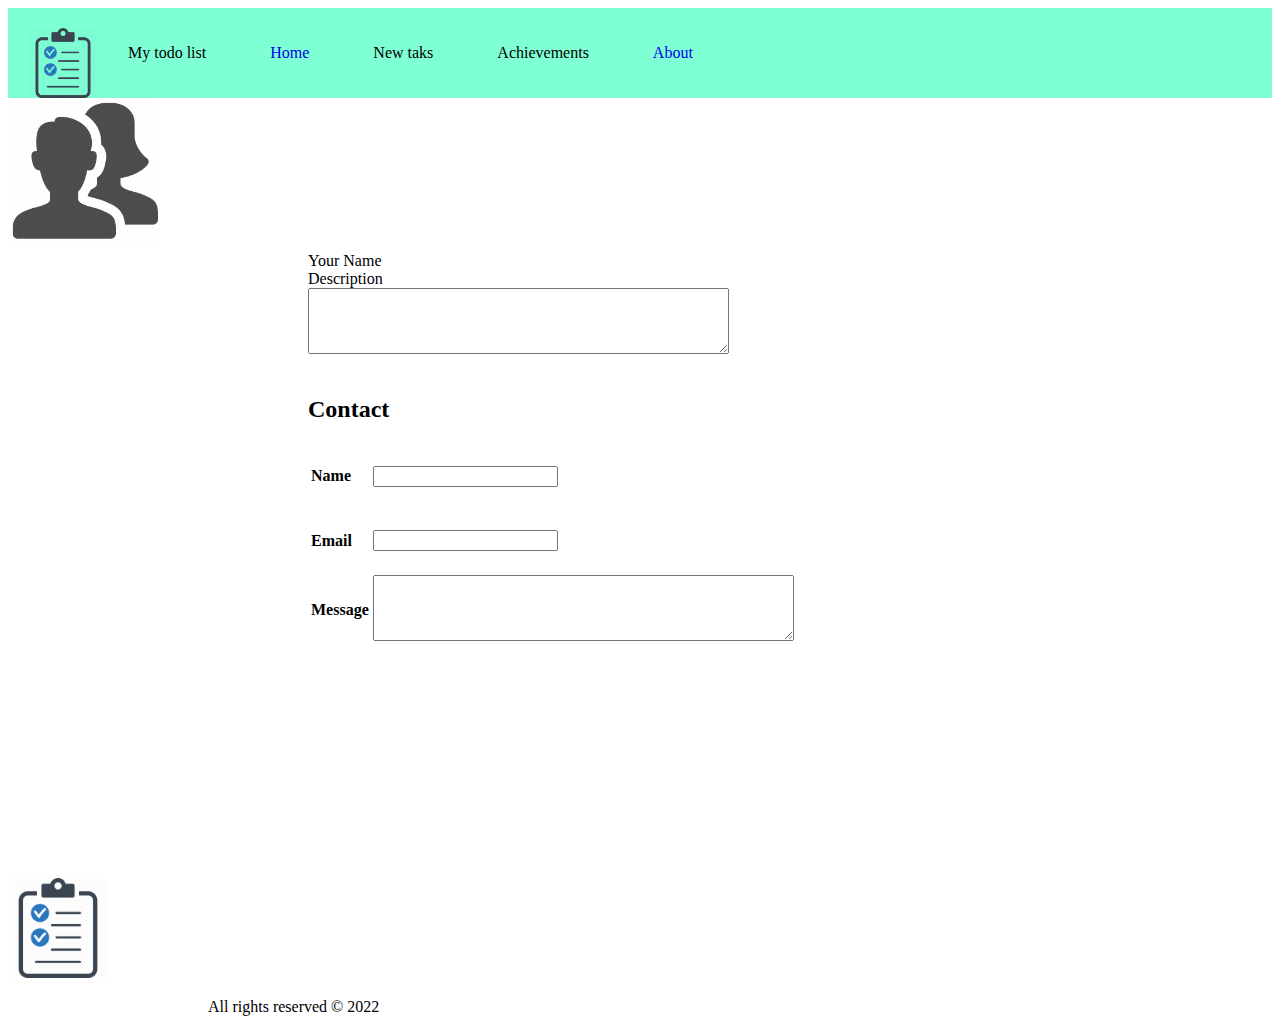
==== about.html @ 62ee99fc "add about me file" ====
<!DOCTYPE html>
<html lang="en">

<head>
    <meta charset="UTF-8">
    <meta http-equiv="X-UA-Compatible" content="IE=edge">
    <meta name="viewport" content="width=device-width, initial-scale=1.0">
    <title>Document</title>
    <link rel="stylesheet" href="./style.css">
</head>

<body>
    <header>

        <nav class="navigation">
            <img id="img1" src="images/todo-list-icon-17.jpg " alt="Logo " width="70 " height="70 ">
            <ul>
                <li><label for=" ">My todo list</label></li>
                <li>
                    <a href="index.html ">Home</a></li>
                <li>
                    <label for=" ">New taks </label></li>
                <li>
                    <label for=" ">Achievements</label></li>
                <li>
                    <a href="about.html ">About</a></li>
            </ul>




        </nav>

    </header>
    <main>
        <img src="images/male female icon.png" alt="put your image" width="150 " height="150 ">

        <div id="namediv">
            <label for="">Your Name</label>
            <br>
            <label for="">Description</label>
            <br>
            <textarea name="Description" rows="4" cols="50"></textarea>
            <br>
            <br>
            <h2>Contact</h2>
            <table>
                <tr>
                    <td>
                        <h4>Name</h4>
                    </td>
                    <td><input type="text"></td>
                </tr>
                <tr>
                    <td>
                        <h4>Email</h4>
                    </td>
                    <td><input type="text"></td>
                </tr>
                <tr>
                    <td>
                        <h4>Message</h4>
                    </td>
                    <td><textarea name="message" rows="4" cols="50"></textarea></td>
                </tr>

            </table>


        </div>

    </main>

    <footer>
        <img src="images/todo-list-icon-17.jpg " alt="Logo " width="100 " height="100 ">
        <p>All rights reserved © 2022</p>
    </footer>
</body>

</html>
---- style.css ----
.navigation {
            background-color: aquamarine;
            padding: 20px;
        }
        
        #img2 {
            float: right;
        }
        
        #indexTab {
            width: 200px;
            height: 500px;
            margin-left: auto;
            margin-right: auto;
        }
        
        #img1 {
            float: left;
        }
        
        li {
            display: inline;
            padding: 30px;
        }
        
        .navigation a {
            text-decoration: none;
        }
        
        #namediv {
            margin-left: 300px;
        }
        
        footer {
            margin-top: 230px;
        }
        
        footer p {
            margin-left: 200px;
        }
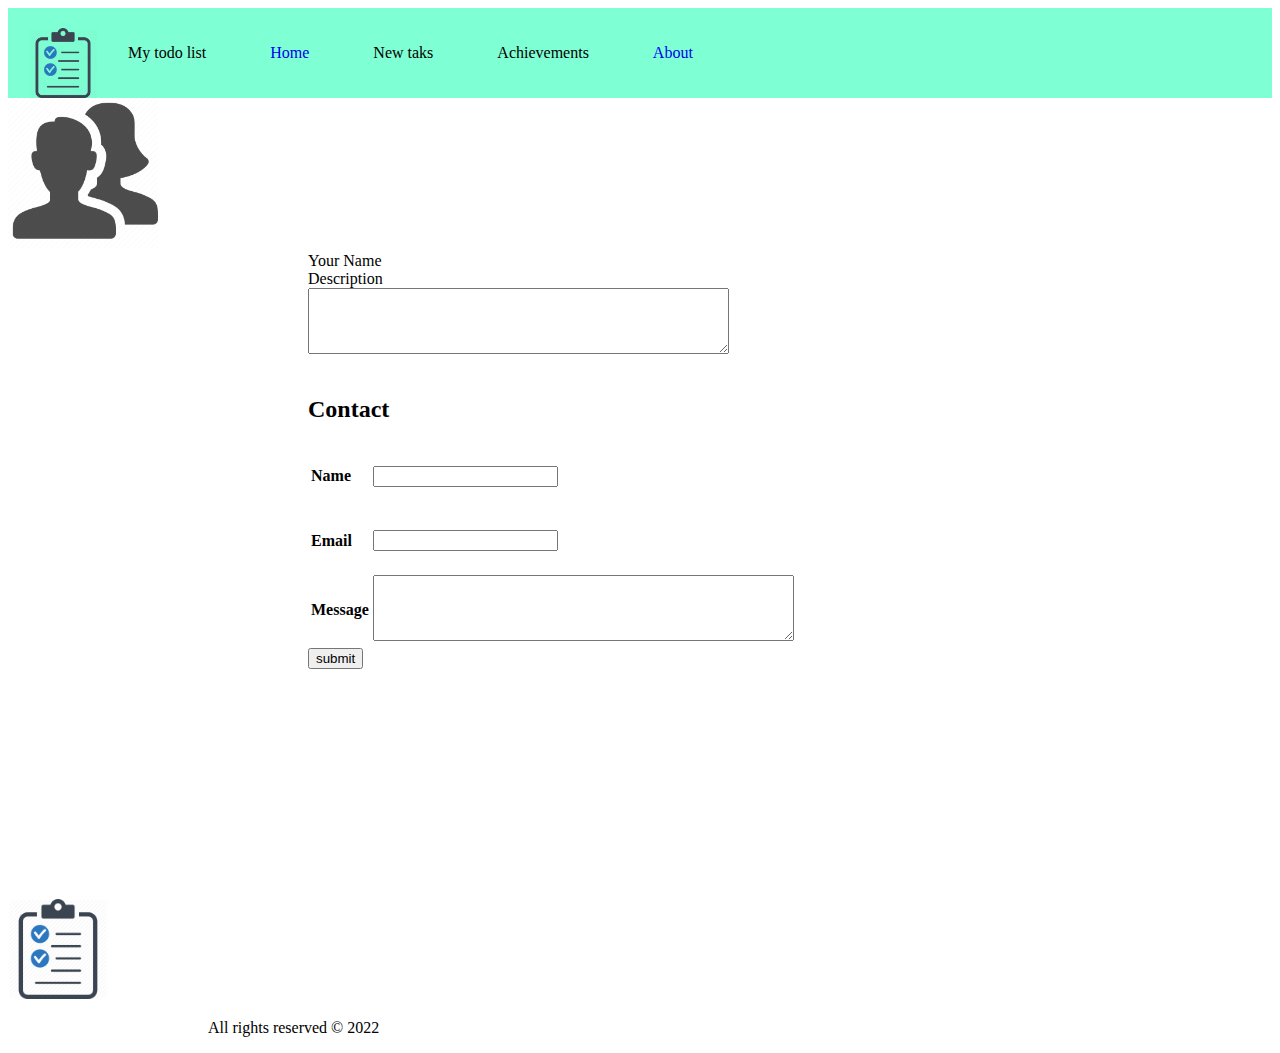
==== commit 13a1a831: "add todo-js" ====
--- a/about.html
+++ b/about.html
@@ -65,11 +65,12 @@
                 </tr>
 
             </table>
-
+            <button type="submit">submit</button>
 
         </div>
 
     </main>
+
 
     <footer>
         <img src="images/todo-list-icon-17.jpg " alt="Logo " width="100 " height="100 ">
--- a/style.css
+++ b/style.css
@@ -1,40 +1,40 @@
-        .navigation {
-            background-color: aquamarine;
-            padding: 20px;
-        }
-        
-        #img2 {
-            float: right;
-        }
-        
-        #indexTab {
-            width: 200px;
-            height: 500px;
-            margin-left: auto;
-            margin-right: auto;
-        }
-        
-        #img1 {
-            float: left;
-        }
-        
-        li {
-            display: inline;
-            padding: 30px;
-        }
-        
-        .navigation a {
-            text-decoration: none;
-        }
-        
-        #namediv {
-            margin-left: 300px;
-        }
-        
-        footer {
-            margin-top: 230px;
-        }
-        
-        footer p {
-            margin-left: 200px;
-        }+.navigation {
+    background-color: aquamarine;
+    padding: 20px;
+}
+
+#img2 {
+    float: right;
+}
+
+#indexTab {
+    width: 200px;
+    height: 500px;
+    margin-left: auto;
+    margin-right: auto;
+}
+
+#img1 {
+    float: left;
+}
+
+li {
+    display: inline;
+    padding: 30px;
+}
+
+.navigation a {
+    text-decoration: none;
+}
+
+#namediv {
+    margin-left: 300px;
+}
+
+footer {
+    margin-top: 230px;
+}
+
+footer p {
+    margin-left: 200px;
+}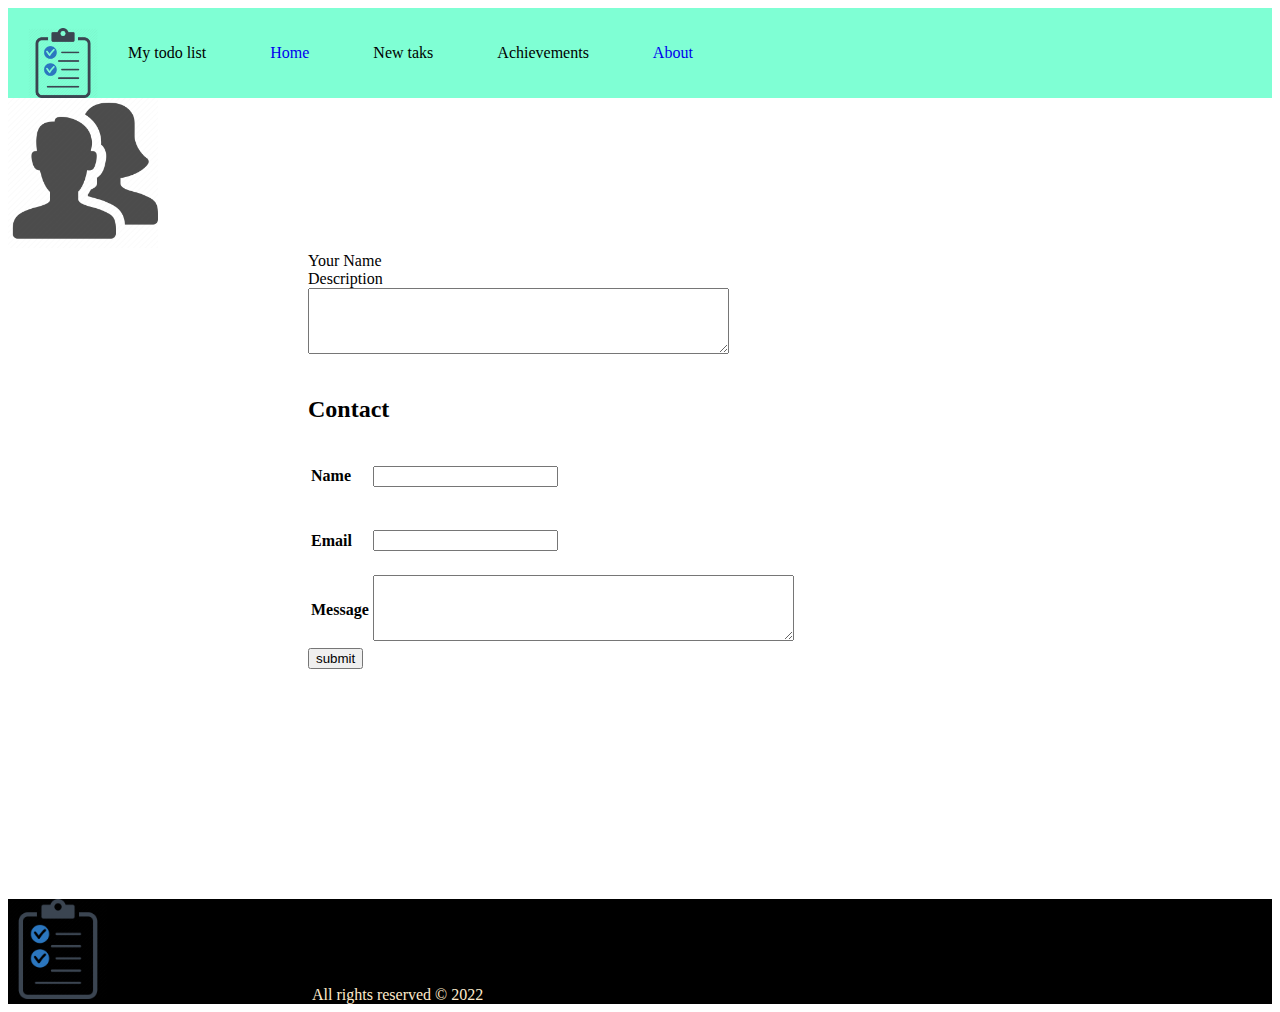
==== commit 1e486b87: "Update about.html" ====
--- a/about.html
+++ b/about.html
@@ -65,17 +65,19 @@
                 </tr>
 
             </table>
+
             <button type="submit">submit</button>
+
+
 
         </div>
 
     </main>
 
-
     <footer>
         <img src="images/todo-list-icon-17.jpg " alt="Logo " width="100 " height="100 ">
-        <p>All rights reserved © 2022</p>
+        <p class="rights">All rights reserved © 2022</p>
     </footer>
 </body>
 
-</html>+</html>
--- a/style.css
+++ b/style.css
@@ -1,3 +1,4 @@
+
 .navigation {
     background-color: aquamarine;
     padding: 20px;
@@ -37,4 +38,57 @@
 
 footer p {
     margin-left: 200px;
-}+}
+
+        .navigation {
+            background-color: aquamarine;
+            padding: 20px;
+        }
+        
+        #img2 {
+            float: right;
+        }
+        
+        #indexTab {
+            width: 200px;
+            height: 500px;
+            margin-left: auto;
+            margin-right: auto;
+        }
+        
+        #img1 {
+            float: left;
+        }
+        
+        li {
+            display: inline;
+            padding: 30px;
+        }
+        
+        .navigation a {
+            text-decoration: none;
+        }
+        
+        #namediv {
+            margin-left: 300px;
+        }
+        
+        footer {
+            margin-top: 230px;
+        }
+        
+        footer p {
+            margin-left: 200px;
+        }
+        
+        footer {
+            background-color: black;
+        }
+        
+        .rights {
+            color: blanchedalmond;
+            text-align: center;
+            vertical-align: middle;
+            display: inline;
+        }
+
